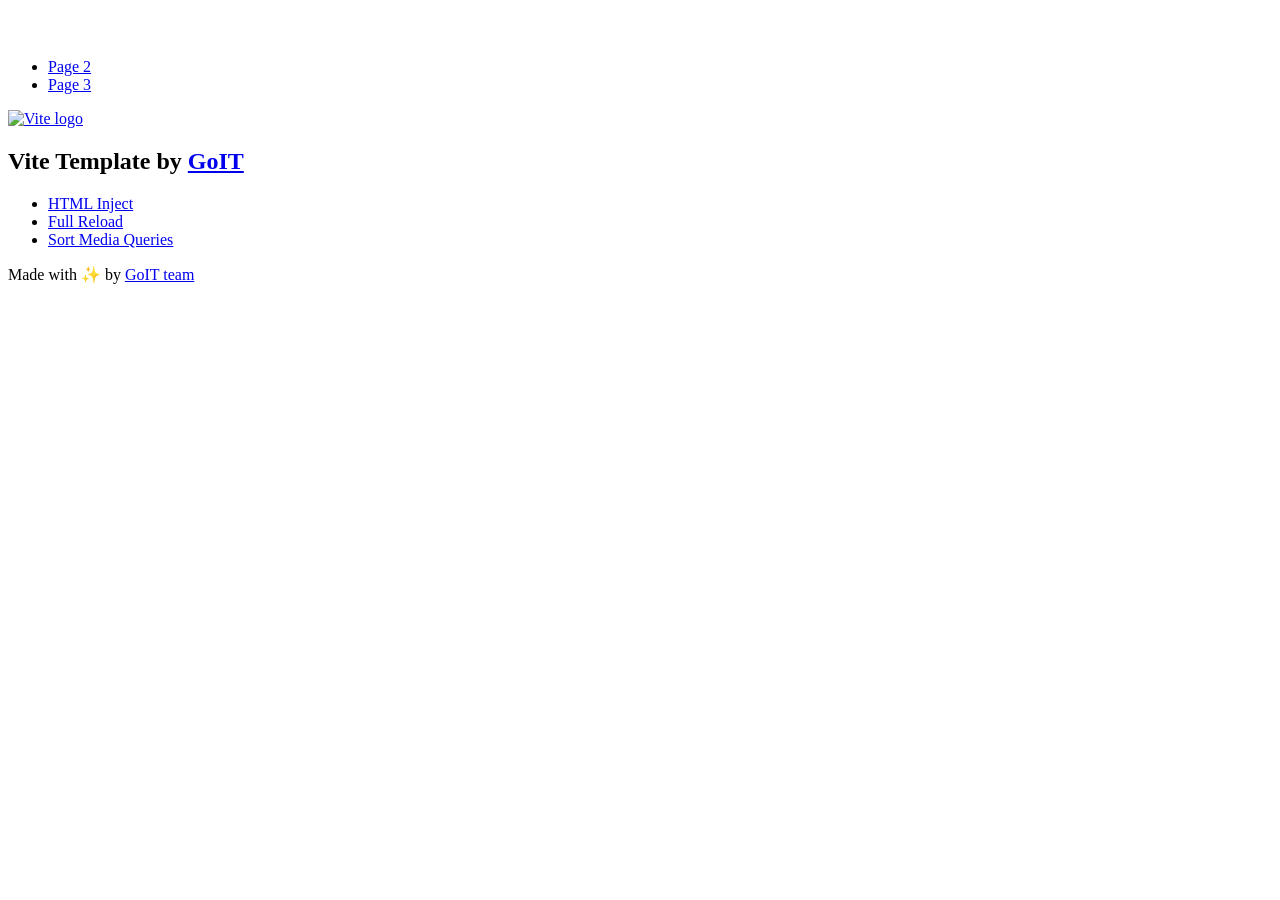
==== index.html @ 8a5c75a7 "Deploying to gh-pages from @ oleg-yudin/goit-js-hw--09@69774a1b8fa17c7d685f1bca0c936484c906b86f 🚀" ====
<!DOCTYPE html>
<html lang="en">
  <head>
    <meta charset="UTF-8" />
    <link rel="icon" type="image/svg+xml" href="/vanilla-app-template/favicon.svg" />
    <meta name="viewport" content="width=device-width, initial-scale=1.0" />
    <title>Vanilla App Template</title>
    <script type="module" crossorigin src="/vanilla-app-template/index.js"></script>
    <link rel="stylesheet" crossorigin href="/vanilla-app-template/assets/styles-DvPDDfy5.css">
  </head>
  <body>
    <header class="header">
  <div class="container">
    <nav class="nav">
      <a class="nav-logo" href="./index.html" aria-label="Site logo">
        <svg class="nav-logo-icon" width="100" height="30">
          <use href="/vanilla-app-template/assets/sprite-E8vg0sBb.svg#logo"></use>
        </svg>
      </a>
      <ul class="nav-list">
        <li class="nav-item">
          <a class="nav-link {=$highlight-act}" href="./page-2.html">Page 2</a>
        </li>
        <li class="nav-item">
          <a class="nav-link {=$highlight-curr}" href="./page-3.html">Page 3</a>
        </li>
      </ul>
    </nav>
  </div>
</header>


    <main>
      <!-- Loads the specified .html file -->
      <section class="vite-promo">
  <div class="container">
    <div class="vite-promo-thumb">
      <a
        class="vite-promo-link"
        href="https://vitejs.dev/"
        target="_blank"
        rel="noopener noreferrer"
        aria-label="Link to Vite official website"
        title="Vite.js  build tool"
      >
        <!-- Path to images as from index.html file -->
        <img
          class="pic"
          src="/vanilla-app-template/assets/vite-logo-9o_aqrTe.png"
          alt="Vite logo"
          width="640"
          height="640"
        />
      </a>
    </div>
    <h1 class="main-title">
      <span class="main-title-gradient">Vite</span>
      Template by
      <a
        class="main-title-link"
        href="https://github.com/goitacademy/vanilla-app-template"
        target="_blank"
        rel="noopener noreferrer"
      >
        GoIT
      </a>
    </h1>
  </div>
</section>

      <article class="badges">
  <div class="container">
    <ul class="badges-list">
      <li class="badges-item">
        <a
          class="badges-link"
          href="https://www.npmjs.com/package/vite-plugin-html-inject"
          target="_blank"
          rel="noopener noreferrer"
        >
          HTML Inject
        </a>
      </li>
      <li class="badges-item">
        <a
          class="badges-link"
          href="https://www.npmjs.com/package/vite-plugin-full-reload"
          target="_blank"
          rel="noopener noreferrer"
        >
          Full Reload
        </a>
      </li>
      <li class="badges-item">
        <a
          class="badges-link"
          href="https://www.npmjs.com/package/postcss-sort-media-queries"
          target="_blank"
          rel="noopener noreferrer"
        >
          Sort Media Queries
        </a>
      </li>
    </ul>
  </div>
</article>

    </main>

    <footer class="footer">
  <div class="container">
    <p class="footer-desc">
      Made with ✨ by
      <a
        class="footer-link"
        href="https://goit.global/ua/"
        target="_blank"
        rel="noopener noreferrer"
      >
        GoIT team
      </a>
    </p>
  </div>
</footer>


  </body>
</html>
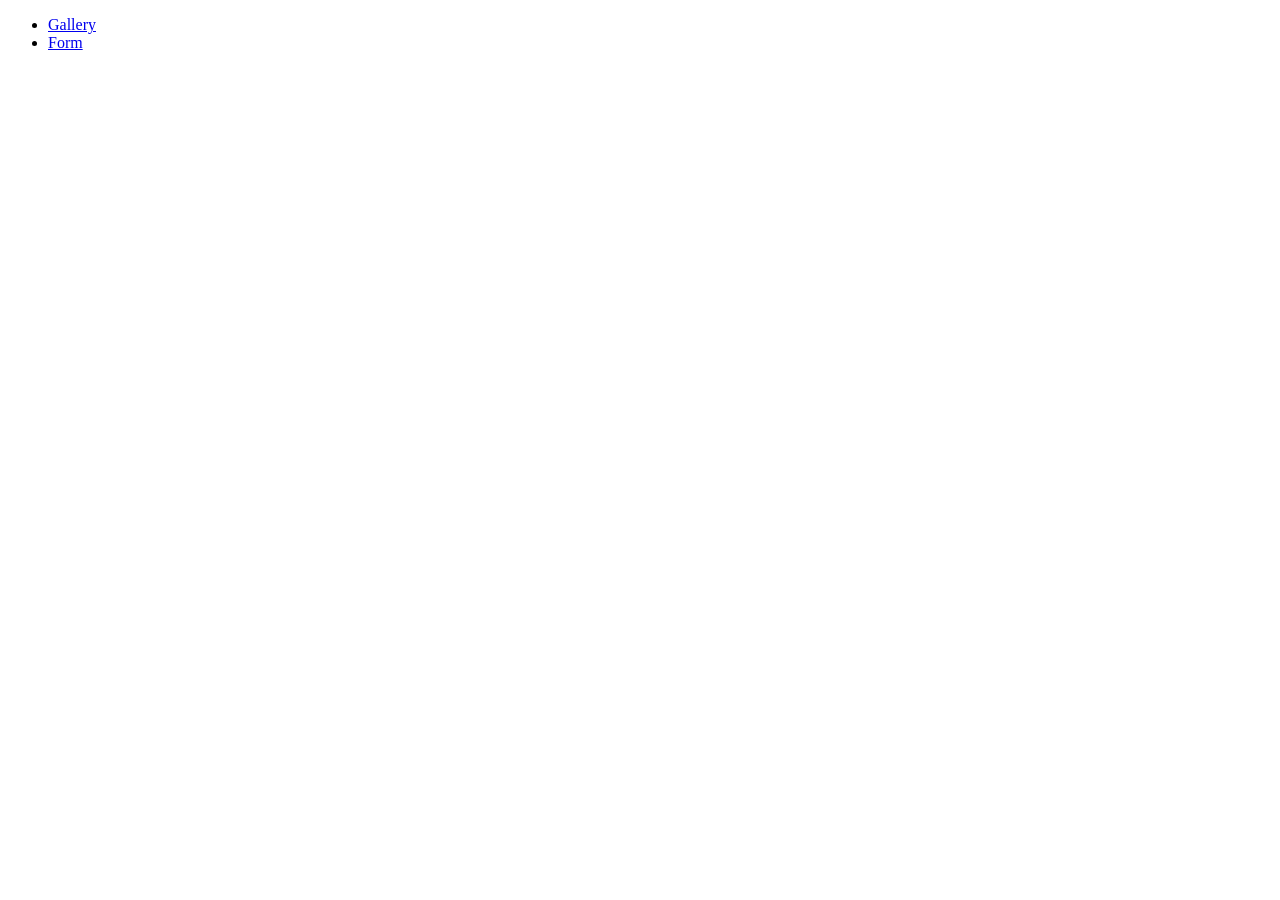
==== commit 02c4098d: "Deploying to gh-pages from @ oleg-yudin/goit-js-hw--09@933fdd0092e4ca3f0223482d902805ce9108cf9b 🚀" ====
--- a/index.html
+++ b/index.html
@@ -2,127 +2,24 @@
 <html lang="en">
   <head>
     <meta charset="UTF-8" />
-    <link rel="icon" type="image/svg+xml" href="/vanilla-app-template/favicon.svg" />
+    <link rel="icon" type="image/svg+xml" href="/goit-js-hw--09/favicon.svg" />
     <meta name="viewport" content="width=device-width, initial-scale=1.0" />
-    <title>Vanilla App Template</title>
-    <script type="module" crossorigin src="/vanilla-app-template/index.js"></script>
-    <link rel="stylesheet" crossorigin href="/vanilla-app-template/assets/styles-DvPDDfy5.css">
+    <title>09</title>
+    <link rel="stylesheet" crossorigin href="/goit-js-hw--09/assets/styles-Y2ARwwjK.css">
   </head>
   <body>
     <header class="header">
-  <div class="container">
-    <nav class="nav">
-      <a class="nav-logo" href="./index.html" aria-label="Site logo">
-        <svg class="nav-logo-icon" width="100" height="30">
-          <use href="/vanilla-app-template/assets/sprite-E8vg0sBb.svg#logo"></use>
-        </svg>
-      </a>
-      <ul class="nav-list">
-        <li class="nav-item">
-          <a class="nav-link {=$highlight-act}" href="./page-2.html">Page 2</a>
-        </li>
-        <li class="nav-item">
-          <a class="nav-link {=$highlight-curr}" href="./page-3.html">Page 3</a>
-        </li>
-      </ul>
-    </nav>
-  </div>
-</header>
-
-
-    <main>
-      <!-- Loads the specified .html file -->
-      <section class="vite-promo">
-  <div class="container">
-    <div class="vite-promo-thumb">
-      <a
-        class="vite-promo-link"
-        href="https://vitejs.dev/"
-        target="_blank"
-        rel="noopener noreferrer"
-        aria-label="Link to Vite official website"
-        title="Vite.js  build tool"
-      >
-        <!-- Path to images as from index.html file -->
-        <img
-          class="pic"
-          src="/vanilla-app-template/assets/vite-logo-9o_aqrTe.png"
-          alt="Vite logo"
-          width="640"
-          height="640"
-        />
-      </a>
-    </div>
-    <h1 class="main-title">
-      <span class="main-title-gradient">Vite</span>
-      Template by
-      <a
-        class="main-title-link"
-        href="https://github.com/goitacademy/vanilla-app-template"
-        target="_blank"
-        rel="noopener noreferrer"
-      >
-        GoIT
-      </a>
-    </h1>
-  </div>
-</section>
-
-      <article class="badges">
-  <div class="container">
-    <ul class="badges-list">
-      <li class="badges-item">
-        <a
-          class="badges-link"
-          href="https://www.npmjs.com/package/vite-plugin-html-inject"
-          target="_blank"
-          rel="noopener noreferrer"
-        >
-          HTML Inject
-        </a>
-      </li>
-      <li class="badges-item">
-        <a
-          class="badges-link"
-          href="https://www.npmjs.com/package/vite-plugin-full-reload"
-          target="_blank"
-          rel="noopener noreferrer"
-        >
-          Full Reload
-        </a>
-      </li>
-      <li class="badges-item">
-        <a
-          class="badges-link"
-          href="https://www.npmjs.com/package/postcss-sort-media-queries"
-          target="_blank"
-          rel="noopener noreferrer"
-        >
-          Sort Media Queries
-        </a>
-      </li>
-    </ul>
-  </div>
-</article>
-
-    </main>
-
-    <footer class="footer">
-  <div class="container">
-    <p class="footer-desc">
-      Made with ✨ by
-      <a
-        class="footer-link"
-        href="https://goit.global/ua/"
-        target="_blank"
-        rel="noopener noreferrer"
-      >
-        GoIT team
-      </a>
-    </p>
-  </div>
-</footer>
-
-
+      <div class="container">
+          <ul class="nav-list">
+            <li class="nav-item">
+              <a class="nav-link {=$highlight-act}" href="./1-gallery.html">Gallery</a>
+            </li>
+            <li class="nav-item">
+              <a class="nav-link {=$highlight-curr}" href="./2-form.html">Form</a>
+            </li>
+          </ul>
+        </nav>
+      </div>
+      </header>
   </body>
 </html>
